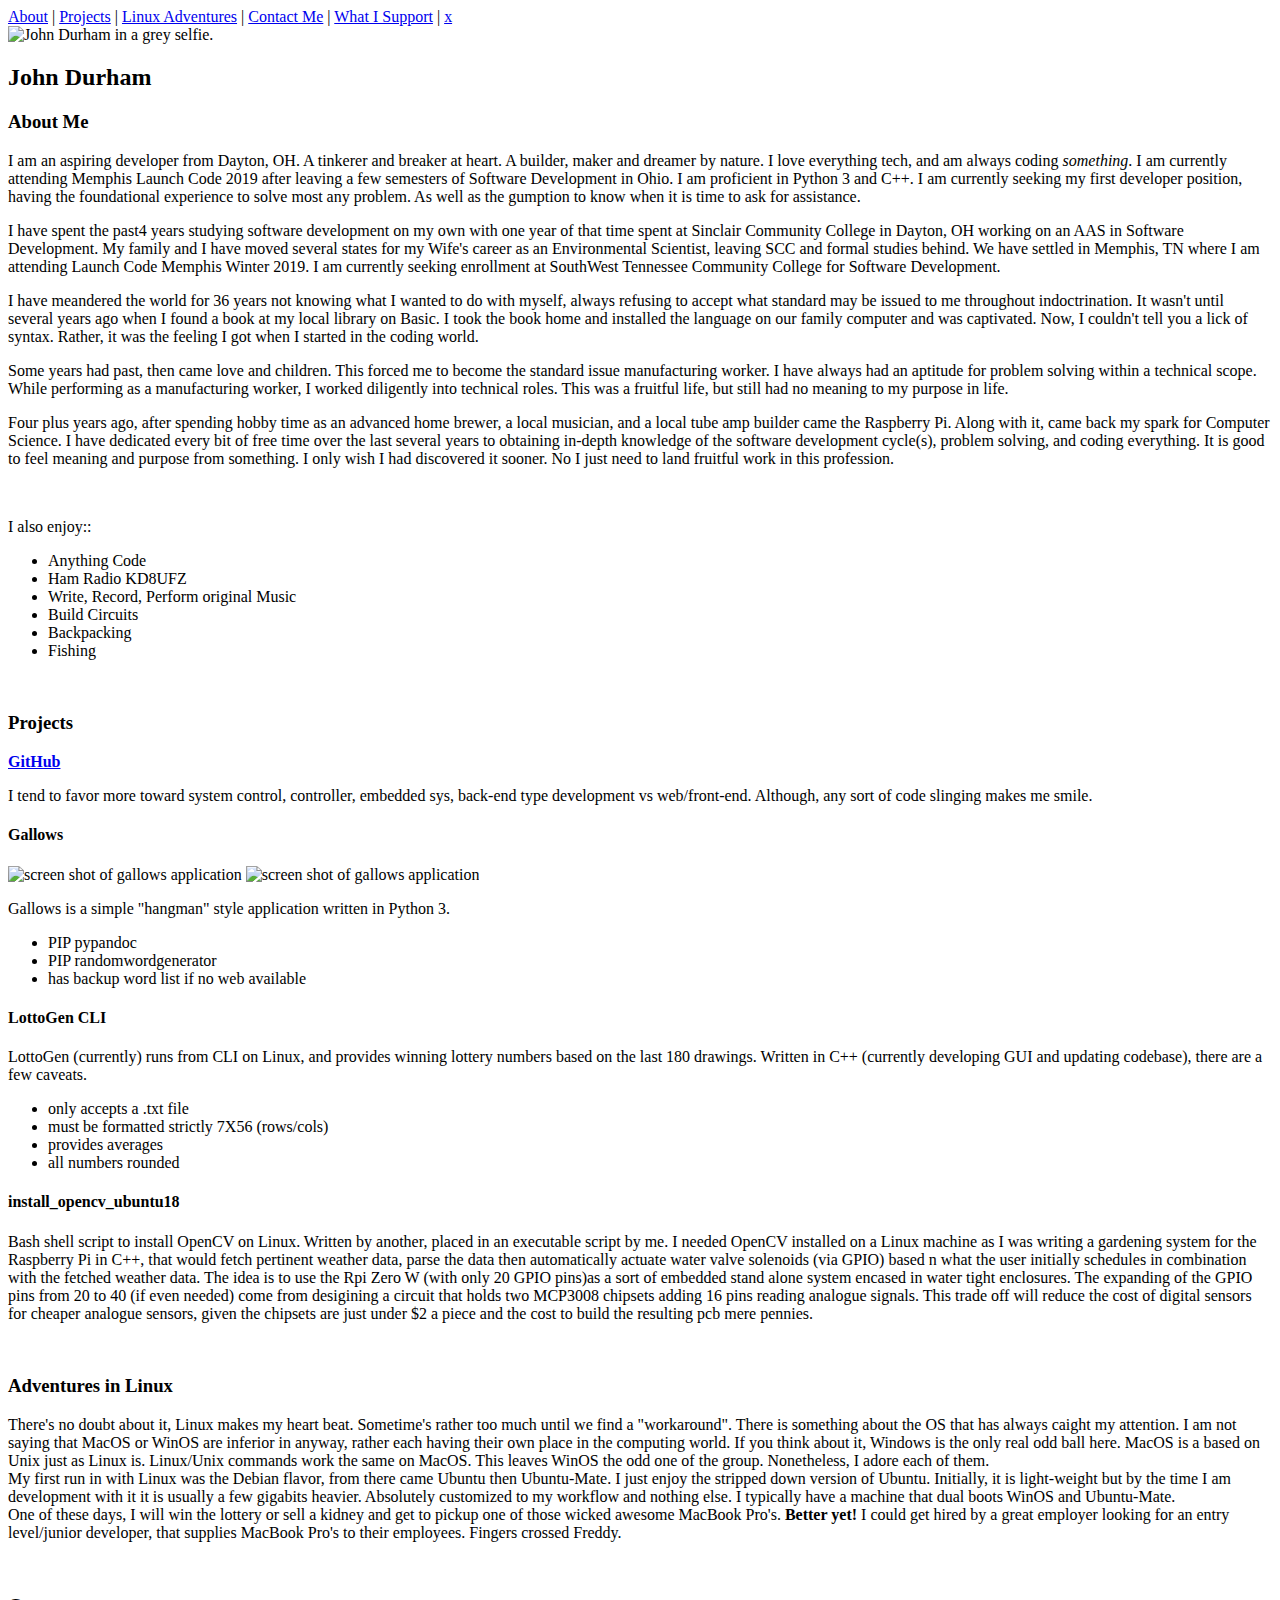
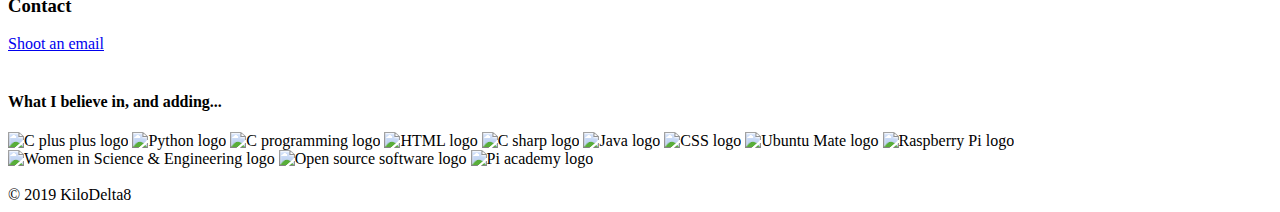
==== index.html @ 97fc843e "fixed top image link" ====
<!DOCTYPE html>
<html lang="en">
    <head>
        <meta charset="UTF-8">
        <meta name="viewport" content="width=device-width, initial-scale=1.0">
        <meta http-equiv="X-UA-Compatible" content="ie=edge">
        <title>John Durham</title>
        <link rel="stylesheet" type="text/css" href="styles.css">
    </head>
    <body>
        <main>
            <nav>
                <a href="#about">About</a> |
                <a href="#projects">Projects</a> |
                <a href="#linux">Linux Adventures</a> |
                <a href="#contact">Contact Me</a> |
                <a href="#support">What I Support</a> |
                <a href="file:C:\dev\LC101\html-me-something\x.html">x</a>
            </nav>
            <img src="https://github.com/kilodelta8/html-me-something/blob/master/resources/20190203_155505.jpg?raw=true" width="192" height="162" alt="John Durham in a grey selfie."/>
            <h2>John Durham</h2>
            <div id="about">
                <h3>About Me</h3>
                <p>I am an aspiring developer from Dayton, OH.  A tinkerer and breaker at heart.  
                    A builder, maker and dreamer by nature.  I love everything tech, and am always 
                    coding <em>something</em>.  I am currently attending Memphis Launch Code 2019 
                    after leaving a few semesters of Software Development in Ohio.  I am proficient
                    in Python 3 and C++.  I am currently seeking my first developer position, having 
                    the foundational experience to solve most any problem. As well as the gumption 
                    to know when it is time to ask for assistance.
                </p>
                <p>I have spent the past4 years studying software development on my own with one year
                   of that time spent at Sinclair Community College in Dayton, OH working on an AAS in
                   Software Development.  My family and I have moved several states for my Wife's career
                   as an Environmental Scientist, leaving SCC and formal studies behind.  We have settled
                   in Memphis, TN where I am attending Launch Code Memphis Winter 2019.  I am currently
                   seeking enrollment at SouthWest Tennessee Community College for Software Development.
                </p>
                <p>I have meandered the world for 36 years not knowing what I wanted to do with myself, 
                   always refusing to accept what standard may be issued to me throughout indoctrination.
                   It wasn't until several years ago when I found a book at my local library on Basic.  I 
                   took the book home and installed the language on our family computer and was captivated.
                   Now, I couldn't tell you a lick of syntax.  Rather, it was the feeling I got when I
                   started in the coding world.   
                </p>
                <p>Some years had past, then came love and children.  This forced me to become the standard
                   issue manufacturing worker.  I have always had an aptitude for problem solving within
                   a technical scope.  While performing as a manufacturing worker, I worked diligently into
                   technical roles.  This was a fruitful life, but still had no meaning to my purpose in
                   life.
                </p>
                <p>Four plus years ago, after spending hobby time as an advanced home brewer, a local musician,
                   and a local tube amp builder came the Raspberry Pi.  Along with it, came back my spark for
                   Computer Science.  I have dedicated every bit of free time over the last several years to
                   obtaining in-depth knowledge of the software development cycle(s), problem solving, and 
                   coding everything.  It is good to feel meaning and purpose from something.  I only wish
                   I had discovered it sooner.  No I just need to land fruitful work in this profession.
                </p>
                <br>
                <p>I also enjoy::</p>
                <ul>
                    <li>Anything Code</li>
                    <li>Ham Radio KD8UFZ</li>
                    <li>Write, Record, Perform original Music</li>
                    <li>Build Circuits</li>
                    <li>Backpacking</li>
                    <li>Fishing</li>
                </ul>
            </div>
            <br>
            <div id="projects">
                <h3>Projects</h3>
                <a href="https://github.com/kilodelta8" target="_blank"><strong>GitHub</strong></a>
                <p>I tend to favor more toward system control, controller, embedded sys, back-end type 
                    development vs web/front-end.  Although, any sort of code slinging makes me smile.
                </p>
                <h4>Gallows</h4>
                <img src="C:\dev\LC101\html-me-something\resources\gallows001.PNG" width="280" height="200" alt="screen shot of gallows application" />
                <img src="C:\dev\LC101\html-me-something\resources\gallows002.PNG" width="280" height="200" alt="screen shot of gallows application" />
                <p>Gallows is a simple "hangman" style application written in Python 3.</p>
                <ul>
                    <li>PIP pypandoc</li>
                    <li>PIP randomwordgenerator</li>
                    <li>has backup word list if no web available</li>
                </ul>
                <h4>LottoGen CLI</h4>
                <p>LottoGen (currently) runs from CLI on Linux, and provides winning lottery numbers based on the last
                    180 drawings.  Written in C++ (currently developing GUI and updating codebase), there are a few caveats.
                </p>
                <ul>
                    <li>only accepts a .txt file</li>
                    <li>must be formatted strictly 7X56 (rows/cols)</li>
                    <li>provides averages</li>
                    <li>all numbers rounded</li>
                </ul>
                <h4>install_opencv_ubuntu18</h4>
                <p>Bash shell script to install OpenCV on Linux.  Written by another, placed in an executable
                   script by me.  I needed OpenCV installed on a Linux machine as I was writing a gardening 
                   system for the Raspberry Pi in C++, that would fetch pertinent weather data, parse the data 
                   then automatically actuate water valve solenoids (via GPIO) based n what the user initially 
                   schedules in combination with the fetched weather data.  The idea is to use the Rpi Zero W 
                   (with only 20 GPIO pins)as a sort of embedded stand alone system encased in water tight enclosures.  The expanding 
                   of the GPIO pins from 20 to 40 (if even needed) come from desigining a circuit that holds
                   two MCP3008 chipsets adding 16 pins reading analogue signals.  This trade off will reduce
                   the cost of digital sensors for cheaper analogue sensors, given the chipsets are just under
                   $2 a piece and the cost to build the resulting pcb mere pennies. 
                </p>
            </div>
            <br>
            <div id="linux">
                <h3>Adventures in Linux</h3>
                <p>There's no doubt about it, Linux makes my heart beat.  Sometime's rather too much until we 
                    find a "workaround".  There is something about the OS that has always caight my attention.
                I am not saying that MacOS or WinOS are inferior in anyway, rather each having their own
                place in the computing world.  If you think about it, Windows is the only real odd ball here.
                MacOS is a based on Unix just as Linux is.  Linux/Unix commands work the same on MacOS.  This
                leaves WinOS the odd one of the group.  Nonetheless, I adore each of them.<br>
                My first run in with Linux was the Debian flavor, from there came Ubuntu then Ubuntu-Mate.  I just
                enjoy the stripped down version of Ubuntu.  Initially, it is light-weight but by the time I am development
                with it it is usually a few gigabits heavier.  Absolutely customized to my workflow and nothing else.  I 
                typically have a machine that dual boots WinOS and Ubuntu-Mate.<br>
                One of these days, I will win the lottery or sell a kidney and get to pickup one of those wicked awesome
                MacBook Pro's.  <strong>Better yet!</strong>  I could get hired by a great employer looking for an
                entry level/junior developer, that supplies MacBook Pro's to their employees.  Fingers crossed Freddy.</p>
            </div>
            <br>
            <div id="contact">
                <h3>Contact</h3>
                <a href="mailto:kilo.kilo.delta8@gmail.com">Shoot an email</a>
            </div>
            <br>
            <div id="support">
                <h4>What I believe in, and adding...</h4>
                <img src="file:C:\dev\LC101\html-me-something\resources\cpp_logo.png" width="45" height="45" alt="C plus plus logo"/>
                <img src="file:C:\dev\LC101\html-me-something\resources\python-logo.png" width="50" height="50" alt="Python logo"/>
                <img src="file:C:\dev\LC101\html-me-something\resources\c-logo.png" width="55" height="55" alt="C programming logo"/>
                <img href="https://github.com/kilodelta8/html-me-something/blob/master/resources/HTML_Logo.png" width="50" height="50" alt="HTML logo"/>
                <img src="file:C:\dev\LC101\html-me-something\resources\csharp-logo.png" width="50" height="50" alt="C sharp logo"/>
                <img src="file:C:\dev\LC101\html-me-something\resources\java-logo.png" width="30" height="50" alt="Java logo"/>
                <img src="file:C:\dev\LC101\html-me-something\resources\CSS-Logo.png" width="60" height="50" alt="CSS logo"/>
                <img src="file:C:\dev\LC101\html-me-something\resources\mate-logo.png" width="50" height="50" alt="Ubuntu Mate logo"/>
                <img src="file:C:\dev\LC101\html-me-something\resources\rpi-logo.png" width="55" height="50" alt="Raspberry Pi logo"/>
                <img src="file:C:\dev\LC101\html-me-something\resources\wise-logo.png" width="80" height="50" alt="Women in Science & Engineering logo"/>
                <img src="file:C:\dev\LC101\html-me-something\resources\open_source_logo.png" width="50" height="50" alt="Open source software logo"/>
                <img src="file:C:\dev\LC101\html-me-something\resources\picademy-logo.png" width="50" height="50" alt="Pi academy logo"/>
            </div>
        <br>
        </main>
    </body>
    <footer>&#169; 2019 KiloDelta8</footer>
</html>
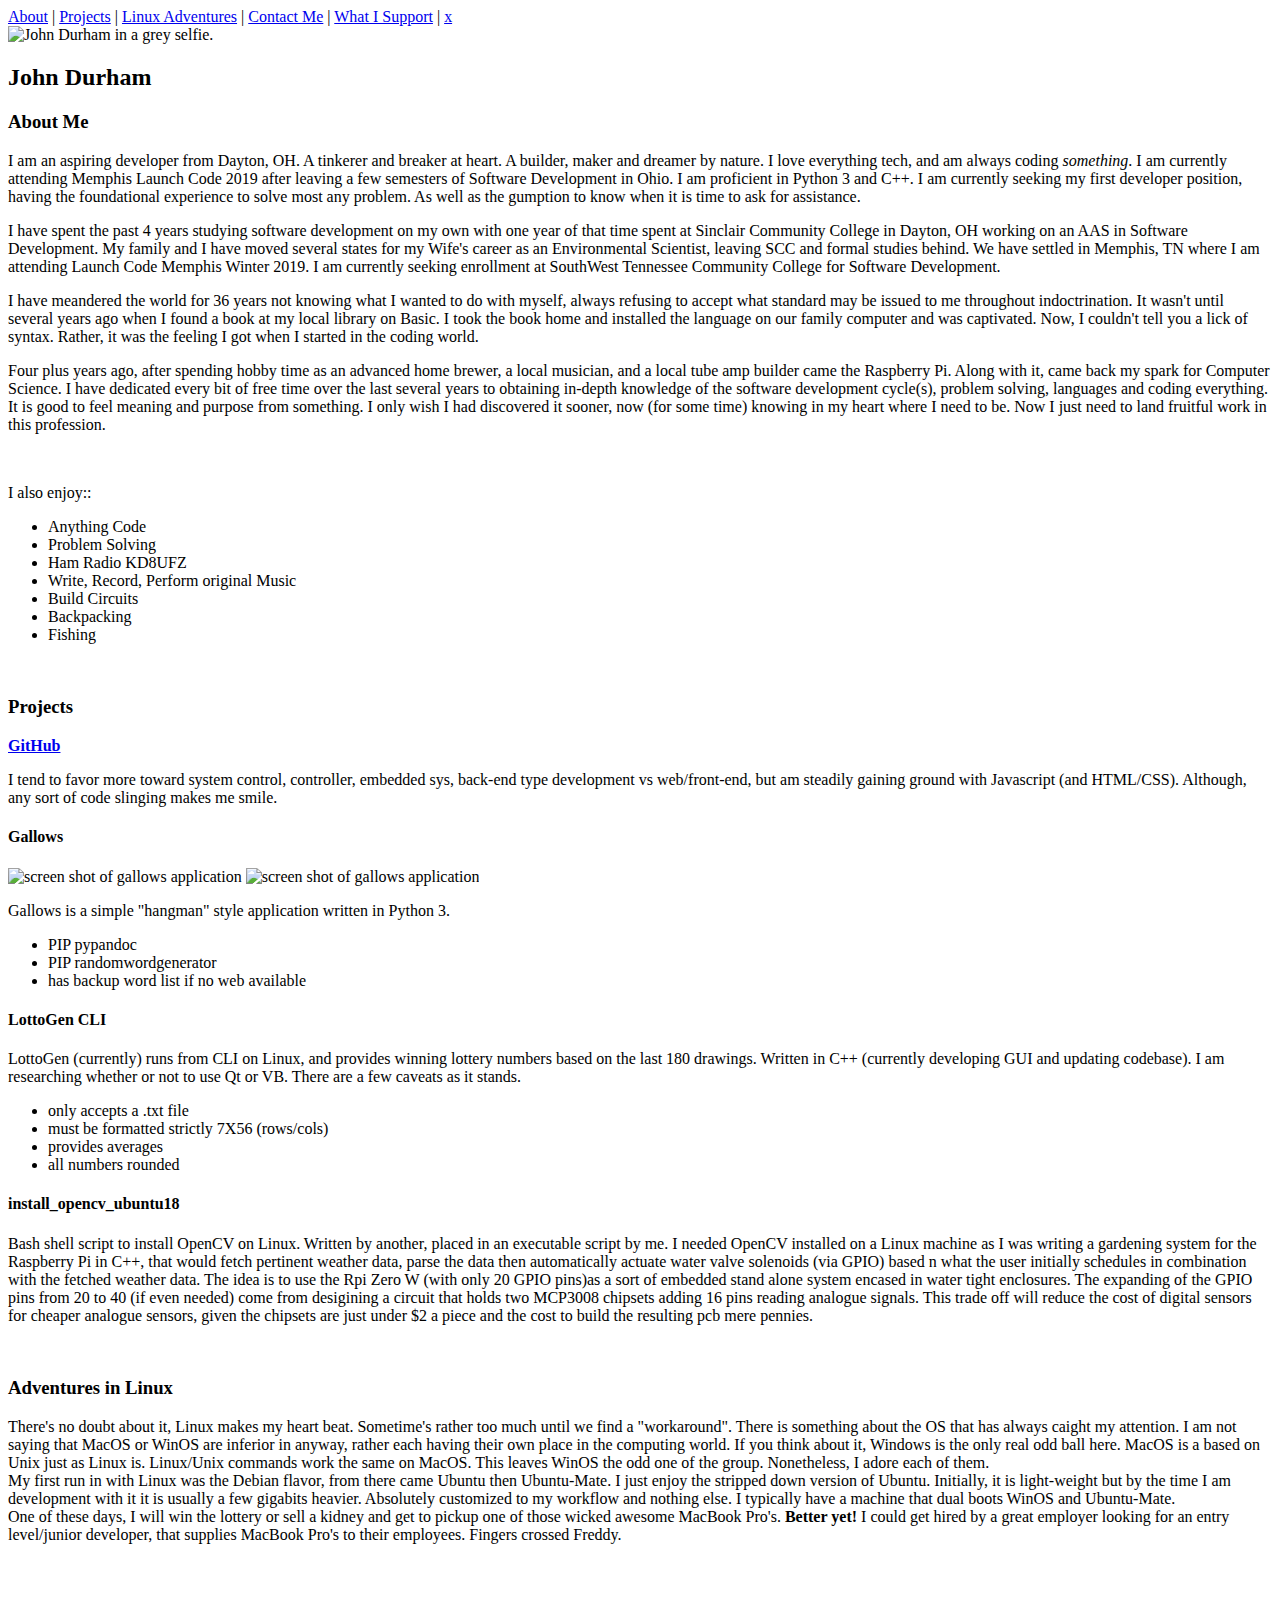
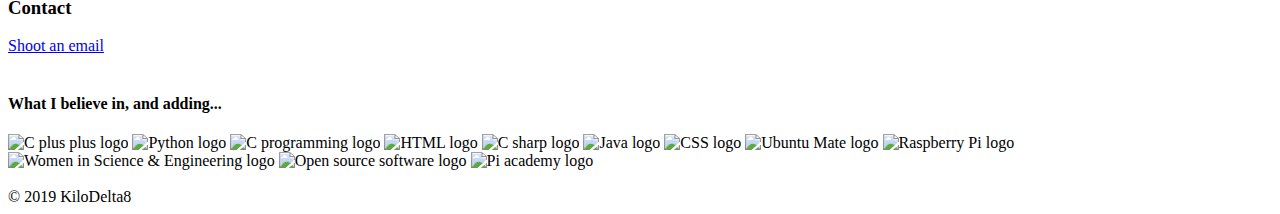
==== commit 6128ffbe: "Updated bottom links, added more pics" ====
--- a/index.html
+++ b/index.html
@@ -29,7 +29,7 @@
                     the foundational experience to solve most any problem. As well as the gumption 
                     to know when it is time to ask for assistance.
                 </p>
-                <p>I have spent the past4 years studying software development on my own with one year
+                <p>I have spent the past 4 years studying software development on my own with one year
                    of that time spent at Sinclair Community College in Dayton, OH working on an AAS in
                    Software Development.  My family and I have moved several states for my Wife's career
                    as an Environmental Scientist, leaving SCC and formal studies behind.  We have settled
@@ -43,23 +43,19 @@
                    Now, I couldn't tell you a lick of syntax.  Rather, it was the feeling I got when I
                    started in the coding world.   
                 </p>
-                <p>Some years had past, then came love and children.  This forced me to become the standard
-                   issue manufacturing worker.  I have always had an aptitude for problem solving within
-                   a technical scope.  While performing as a manufacturing worker, I worked diligently into
-                   technical roles.  This was a fruitful life, but still had no meaning to my purpose in
-                   life.
-                </p>
                 <p>Four plus years ago, after spending hobby time as an advanced home brewer, a local musician,
                    and a local tube amp builder came the Raspberry Pi.  Along with it, came back my spark for
                    Computer Science.  I have dedicated every bit of free time over the last several years to
-                   obtaining in-depth knowledge of the software development cycle(s), problem solving, and 
-                   coding everything.  It is good to feel meaning and purpose from something.  I only wish
-                   I had discovered it sooner.  No I just need to land fruitful work in this profession.
+                   obtaining in-depth knowledge of the software development cycle(s), problem solving, languages 
+                   and coding everything.  It is good to feel meaning and purpose from something.  I only wish
+                   I had discovered it sooner, now (for some time) knowing in my heart where I need to be.  Now
+                    I just need to land fruitful work in this profession.
                 </p>
                 <br>
                 <p>I also enjoy::</p>
                 <ul>
                     <li>Anything Code</li>
+                    <li>Problem Solving</li>
                     <li>Ham Radio KD8UFZ</li>
                     <li>Write, Record, Perform original Music</li>
                     <li>Build Circuits</li>
@@ -72,7 +68,8 @@
                 <h3>Projects</h3>
                 <a href="https://github.com/kilodelta8" target="_blank"><strong>GitHub</strong></a>
                 <p>I tend to favor more toward system control, controller, embedded sys, back-end type 
-                    development vs web/front-end.  Although, any sort of code slinging makes me smile.
+                    development vs web/front-end, but am steadily gaining ground with Javascript (and HTML/CSS).  
+                    Although, any sort of code slinging makes me smile.
                 </p>
                 <h4>Gallows</h4>
                 <img src="C:\dev\LC101\html-me-something\resources\gallows001.PNG" width="280" height="200" alt="screen shot of gallows application" />
@@ -85,7 +82,8 @@
                 </ul>
                 <h4>LottoGen CLI</h4>
                 <p>LottoGen (currently) runs from CLI on Linux, and provides winning lottery numbers based on the last
-                    180 drawings.  Written in C++ (currently developing GUI and updating codebase), there are a few caveats.
+                    180 drawings.  Written in C++ (currently developing GUI and updating codebase).  I am researching
+                    whether or not to use Qt or VB. There are a few caveats as it stands.
                 </p>
                 <ul>
                     <li>only accepts a .txt file</li>
@@ -131,18 +129,18 @@
             <br>
             <div id="support">
                 <h4>What I believe in, and adding...</h4>
-                <img src="file:C:\dev\LC101\html-me-something\resources\cpp_logo.png" width="45" height="45" alt="C plus plus logo"/>
-                <img src="file:C:\dev\LC101\html-me-something\resources\python-logo.png" width="50" height="50" alt="Python logo"/>
-                <img src="file:C:\dev\LC101\html-me-something\resources\c-logo.png" width="55" height="55" alt="C programming logo"/>
-                <img href="https://github.com/kilodelta8/html-me-something/blob/master/resources/HTML_Logo.png" width="50" height="50" alt="HTML logo"/>
-                <img src="file:C:\dev\LC101\html-me-something\resources\csharp-logo.png" width="50" height="50" alt="C sharp logo"/>
-                <img src="file:C:\dev\LC101\html-me-something\resources\java-logo.png" width="30" height="50" alt="Java logo"/>
-                <img src="file:C:\dev\LC101\html-me-something\resources\CSS-Logo.png" width="60" height="50" alt="CSS logo"/>
-                <img src="file:C:\dev\LC101\html-me-something\resources\mate-logo.png" width="50" height="50" alt="Ubuntu Mate logo"/>
-                <img src="file:C:\dev\LC101\html-me-something\resources\rpi-logo.png" width="55" height="50" alt="Raspberry Pi logo"/>
-                <img src="file:C:\dev\LC101\html-me-something\resources\wise-logo.png" width="80" height="50" alt="Women in Science & Engineering logo"/>
-                <img src="file:C:\dev\LC101\html-me-something\resources\open_source_logo.png" width="50" height="50" alt="Open source software logo"/>
-                <img src="file:C:\dev\LC101\html-me-something\resources\picademy-logo.png" width="50" height="50" alt="Pi academy logo"/>
+                <img src="https://github.com/kilodelta8/html-me-something/blob/master/resources/cpp_logo.png?raw=true" width="45" height="45" alt="C plus plus logo"/>
+                <img src="https://github.com/kilodelta8/html-me-something/blob/master/resources/python-logo.png?raw=true" width="50" height="50" alt="Python logo"/>
+                <img src="https://github.com/kilodelta8/html-me-something/blob/master/resources/c-logo.png?raw=true" width="55" height="55" alt="C programming logo"/>
+                <img href="https://github.com/kilodelta8/html-me-something/blob/master/resources/HTML_Logo.png?raw=true" width="50" height="50" alt="HTML logo"/>
+                <img src="https://github.com/kilodelta8/html-me-something/blob/master/resources/csharp-logo.png?raw=true" width="50" height="50" alt="C sharp logo"/>
+                <img src="https://github.com/kilodelta8/html-me-something/blob/master/resources/java-logo.png?raw=true" width="30" height="50" alt="Java logo"/>
+                <img src="https://github.com/kilodelta8/html-me-something/blob/master/resources/CSS-Logo.png?raw=true" width="60" height="50" alt="CSS logo"/>
+                <img src="https://github.com/kilodelta8/html-me-something/blob/master/resources/mate-logo.png?raw=true" width="50" height="50" alt="Ubuntu Mate logo"/>
+                <img src="https://github.com/kilodelta8/html-me-something/blob/master/resources/rpi-logo.png?raw=true" width="55" height="50" alt="Raspberry Pi logo"/>
+                <img src="https://github.com/kilodelta8/html-me-something/blob/master/resources/wise-logo.png?raw=true" width="80" height="50" alt="Women in Science & Engineering logo"/>
+                <img src="https://github.com/kilodelta8/html-me-something/blob/master/resources/open_source_logo.png?raw=true" width="50" height="50" alt="Open source software logo"/>
+                <img src="https://github.com/kilodelta8/html-me-something/blob/master/resources/picademy-logo?raw=true" width="50" height="50" alt="Pi academy logo"/>
             </div>
         <br>
         </main>
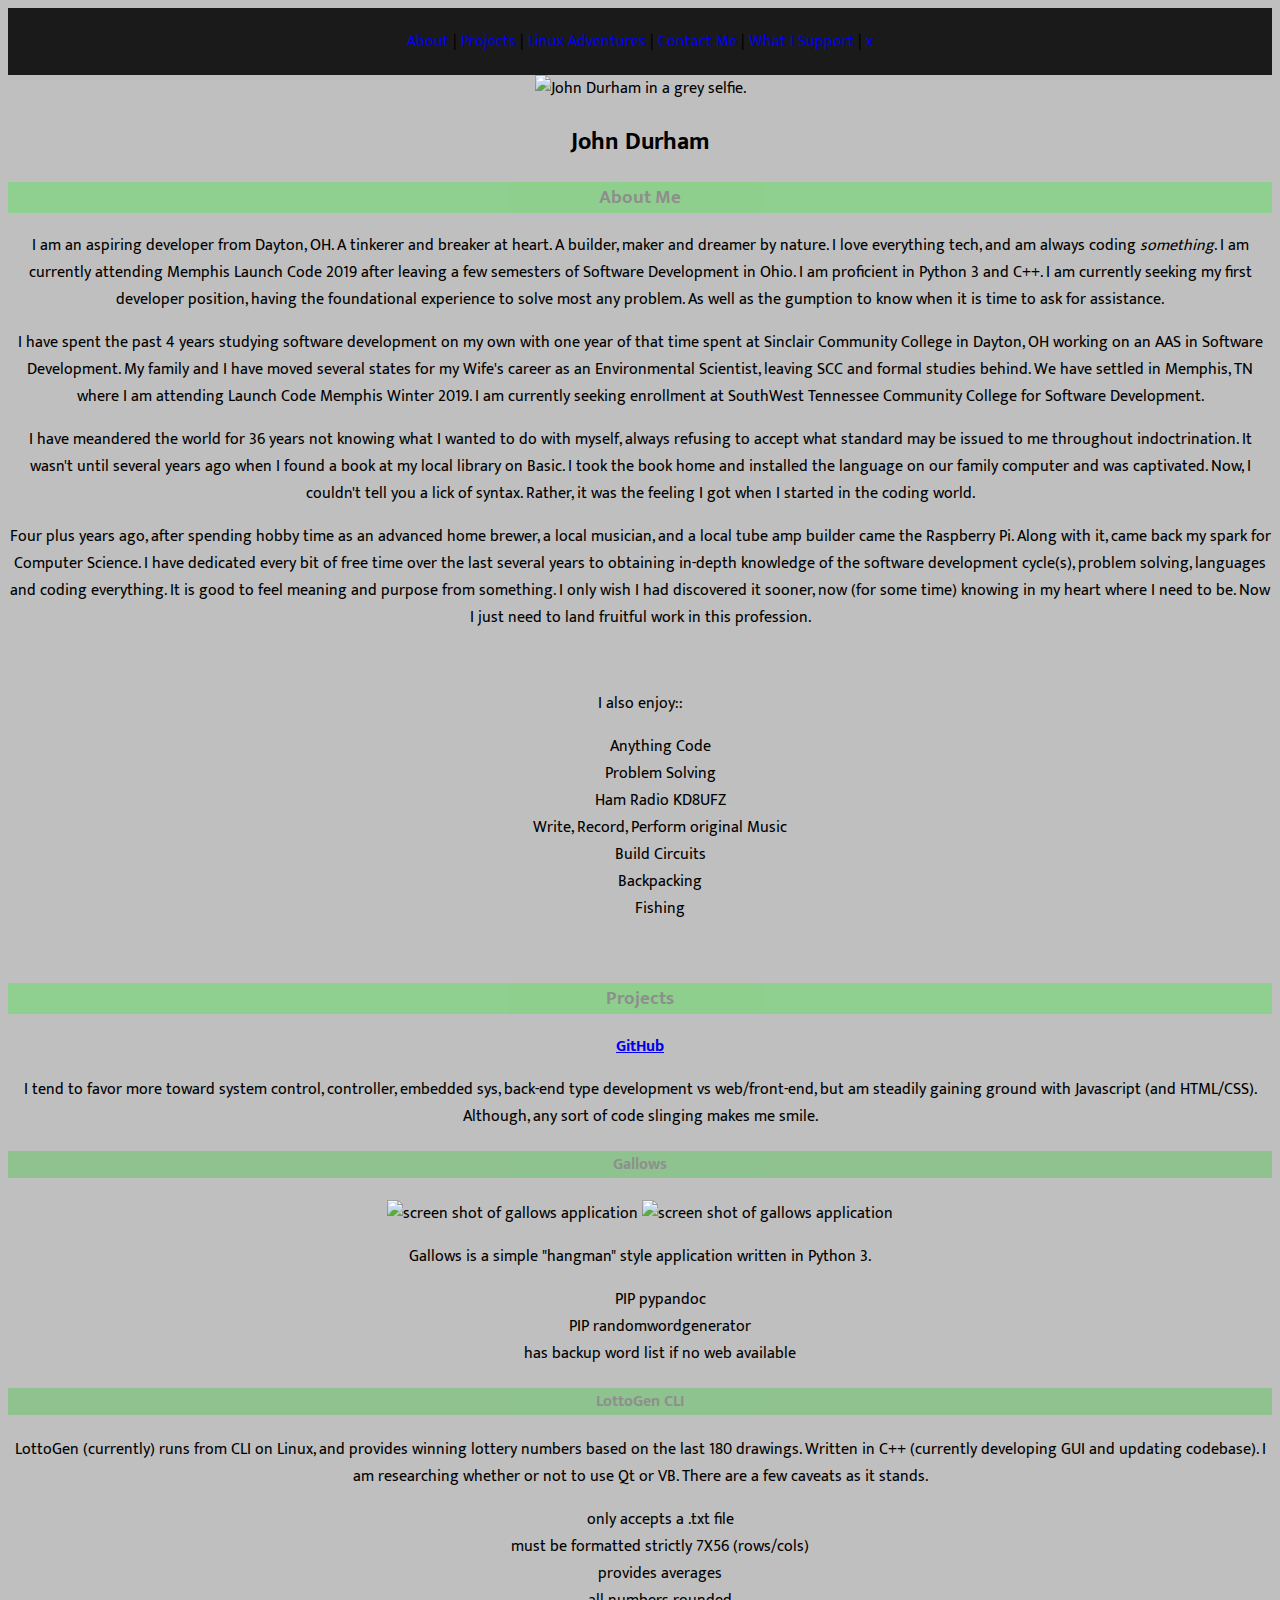
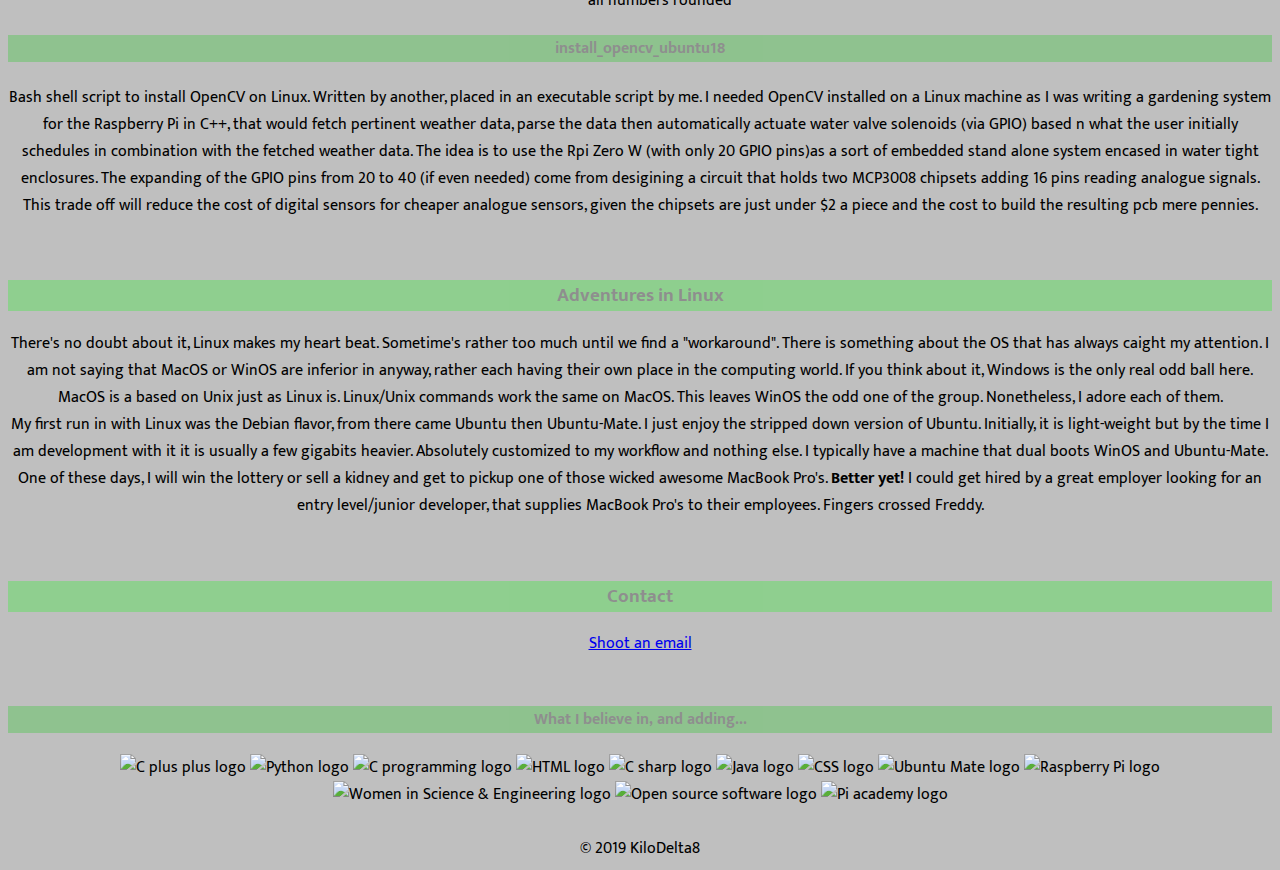
==== commit ffd0a8a8: "Added xcss for xhtml, started overall styling" ====
--- a/index.html
+++ b/index.html
@@ -5,10 +5,11 @@
         <meta name="viewport" content="width=device-width, initial-scale=1.0">
         <meta http-equiv="X-UA-Compatible" content="ie=edge">
         <title>John Durham</title>
+        <link href="https://fonts.googleapis.com/css?family=Mukta" rel="stylesheet">
         <link rel="stylesheet" type="text/css" href="styles.css">
     </head>
     <body>
-        <main>
+        <main align="middle">
             <nav>
                 <a href="#about">About</a> |
                 <a href="#projects">Projects</a> |
@@ -132,7 +133,7 @@
                 <img src="https://github.com/kilodelta8/html-me-something/blob/master/resources/cpp_logo.png?raw=true" width="45" height="45" alt="C plus plus logo"/>
                 <img src="https://github.com/kilodelta8/html-me-something/blob/master/resources/python-logo.png?raw=true" width="50" height="50" alt="Python logo"/>
                 <img src="https://github.com/kilodelta8/html-me-something/blob/master/resources/c-logo.png?raw=true" width="55" height="55" alt="C programming logo"/>
-                <img href="https://github.com/kilodelta8/html-me-something/blob/master/resources/HTML_Logo.png?raw=true" width="50" height="50" alt="HTML logo"/>
+                <img src="https://github.com/kilodelta8/html-me-something/blob/master/resources/HTML_Logo.png?raw=true" width="50" height="50" alt="HTML logo"/>
                 <img src="https://github.com/kilodelta8/html-me-something/blob/master/resources/csharp-logo.png?raw=true" width="50" height="50" alt="C sharp logo"/>
                 <img src="https://github.com/kilodelta8/html-me-something/blob/master/resources/java-logo.png?raw=true" width="30" height="50" alt="Java logo"/>
                 <img src="https://github.com/kilodelta8/html-me-something/blob/master/resources/CSS-Logo.png?raw=true" width="60" height="50" alt="CSS logo"/>
@@ -140,10 +141,10 @@
                 <img src="https://github.com/kilodelta8/html-me-something/blob/master/resources/rpi-logo.png?raw=true" width="55" height="50" alt="Raspberry Pi logo"/>
                 <img src="https://github.com/kilodelta8/html-me-something/blob/master/resources/wise-logo.png?raw=true" width="80" height="50" alt="Women in Science & Engineering logo"/>
                 <img src="https://github.com/kilodelta8/html-me-something/blob/master/resources/open_source_logo.png?raw=true" width="50" height="50" alt="Open source software logo"/>
-                <img src="https://github.com/kilodelta8/html-me-something/blob/master/resources/picademy-logo?raw=true" width="50" height="50" alt="Pi academy logo"/>
+                <img src="https://github.com/kilodelta8/html-me-something/blob/master/resources/picademy-logo.png?raw=true" width="50" height="50" alt="Pi academy logo"/>
             </div>
         <br>
         </main>
     </body>
-    <footer>&#169; 2019 KiloDelta8</footer>
+    <footer align="middle">&#169; 2019 KiloDelta8</footer>
 </html>--- a/styles.css
+++ b/styles.css
@@ -0,0 +1,31 @@
+body {
+    background-color: #bfbfbf;
+    color: black;
+    font-family: 'Mukta', sans-serif;
+}
+
+h3 {
+    background-color: #00ff00;
+    opacity: 0.25;
+}
+h4 {
+    background-color: #00cc00;
+    opacity: 0.25;
+}
+
+nav {
+    padding: 20px;
+    background-color: #1a1a1a;
+    text-decoration: none;
+}
+
+p {
+
+}
+
+ul {
+    list-style: none;
+}
+
+
+
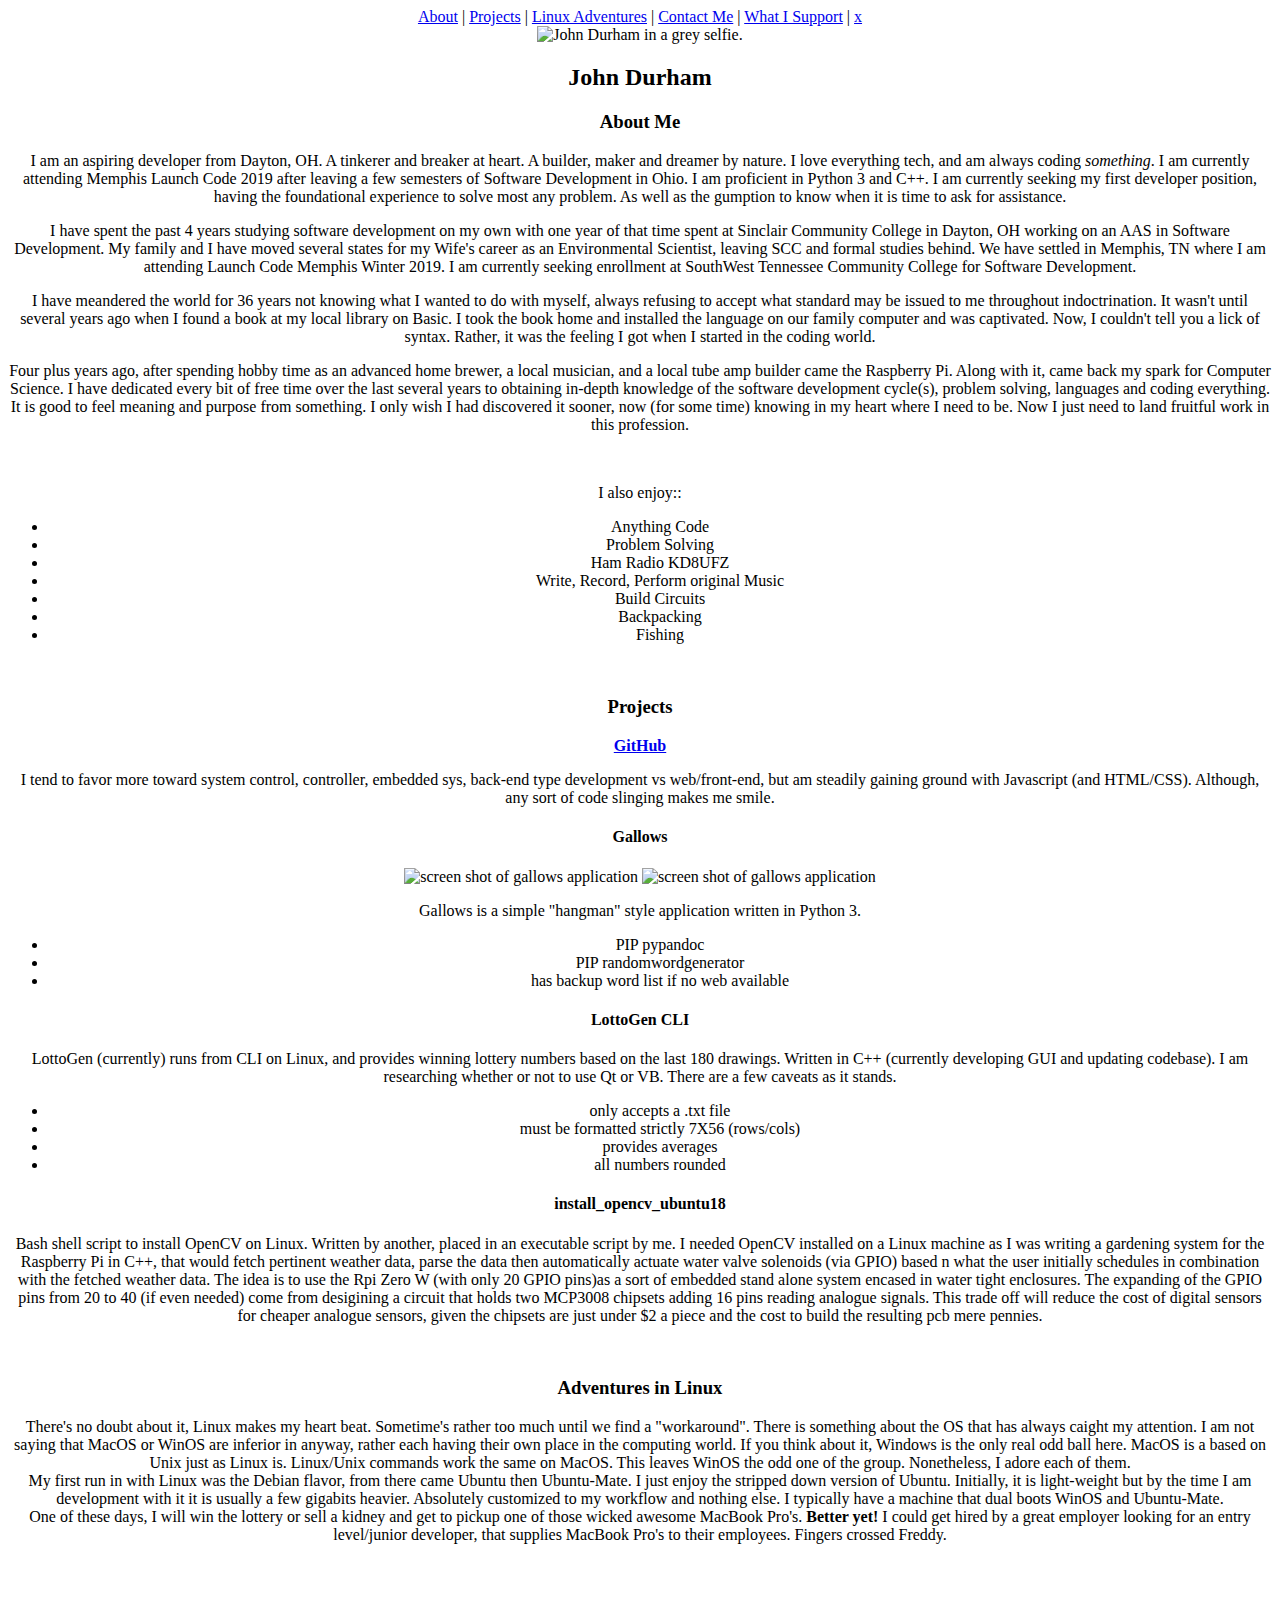
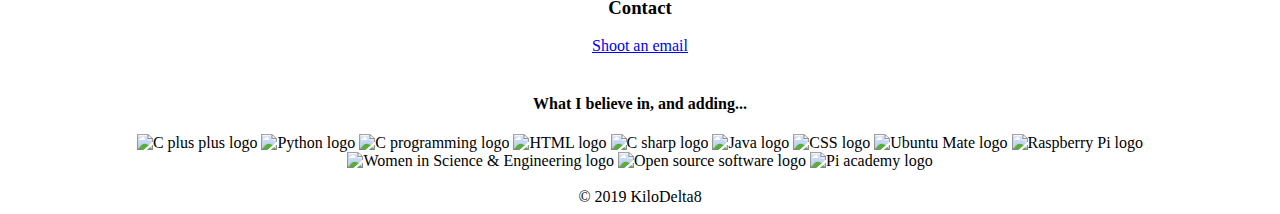
==== commit 5522be32: "Olp!  Fixed links......!!!!" ====
--- a/index.html
+++ b/index.html
@@ -6,7 +6,7 @@
         <meta http-equiv="X-UA-Compatible" content="ie=edge">
         <title>John Durham</title>
         <link href="https://fonts.googleapis.com/css?family=Mukta" rel="stylesheet">
-        <link rel="stylesheet" type="text/css" href="styles.css">
+        <link rel="stylesheet" type="text/css" href="https://github.com/kilodelta8/html-me-something/blob/master/styles.css">
     </head>
     <body>
         <main align="middle">
@@ -16,7 +16,7 @@
                 <a href="#linux">Linux Adventures</a> |
                 <a href="#contact">Contact Me</a> |
                 <a href="#support">What I Support</a> |
-                <a href="file:C:\dev\LC101\html-me-something\x.html">x</a>
+                <a href="https://github.com/kilodelta8/html-me-something/blob/master/x.html">x</a>
             </nav>
             <img src="https://github.com/kilodelta8/html-me-something/blob/master/resources/20190203_155505.jpg?raw=true" width="192" height="162" alt="John Durham in a grey selfie."/>
             <h2>John Durham</h2>
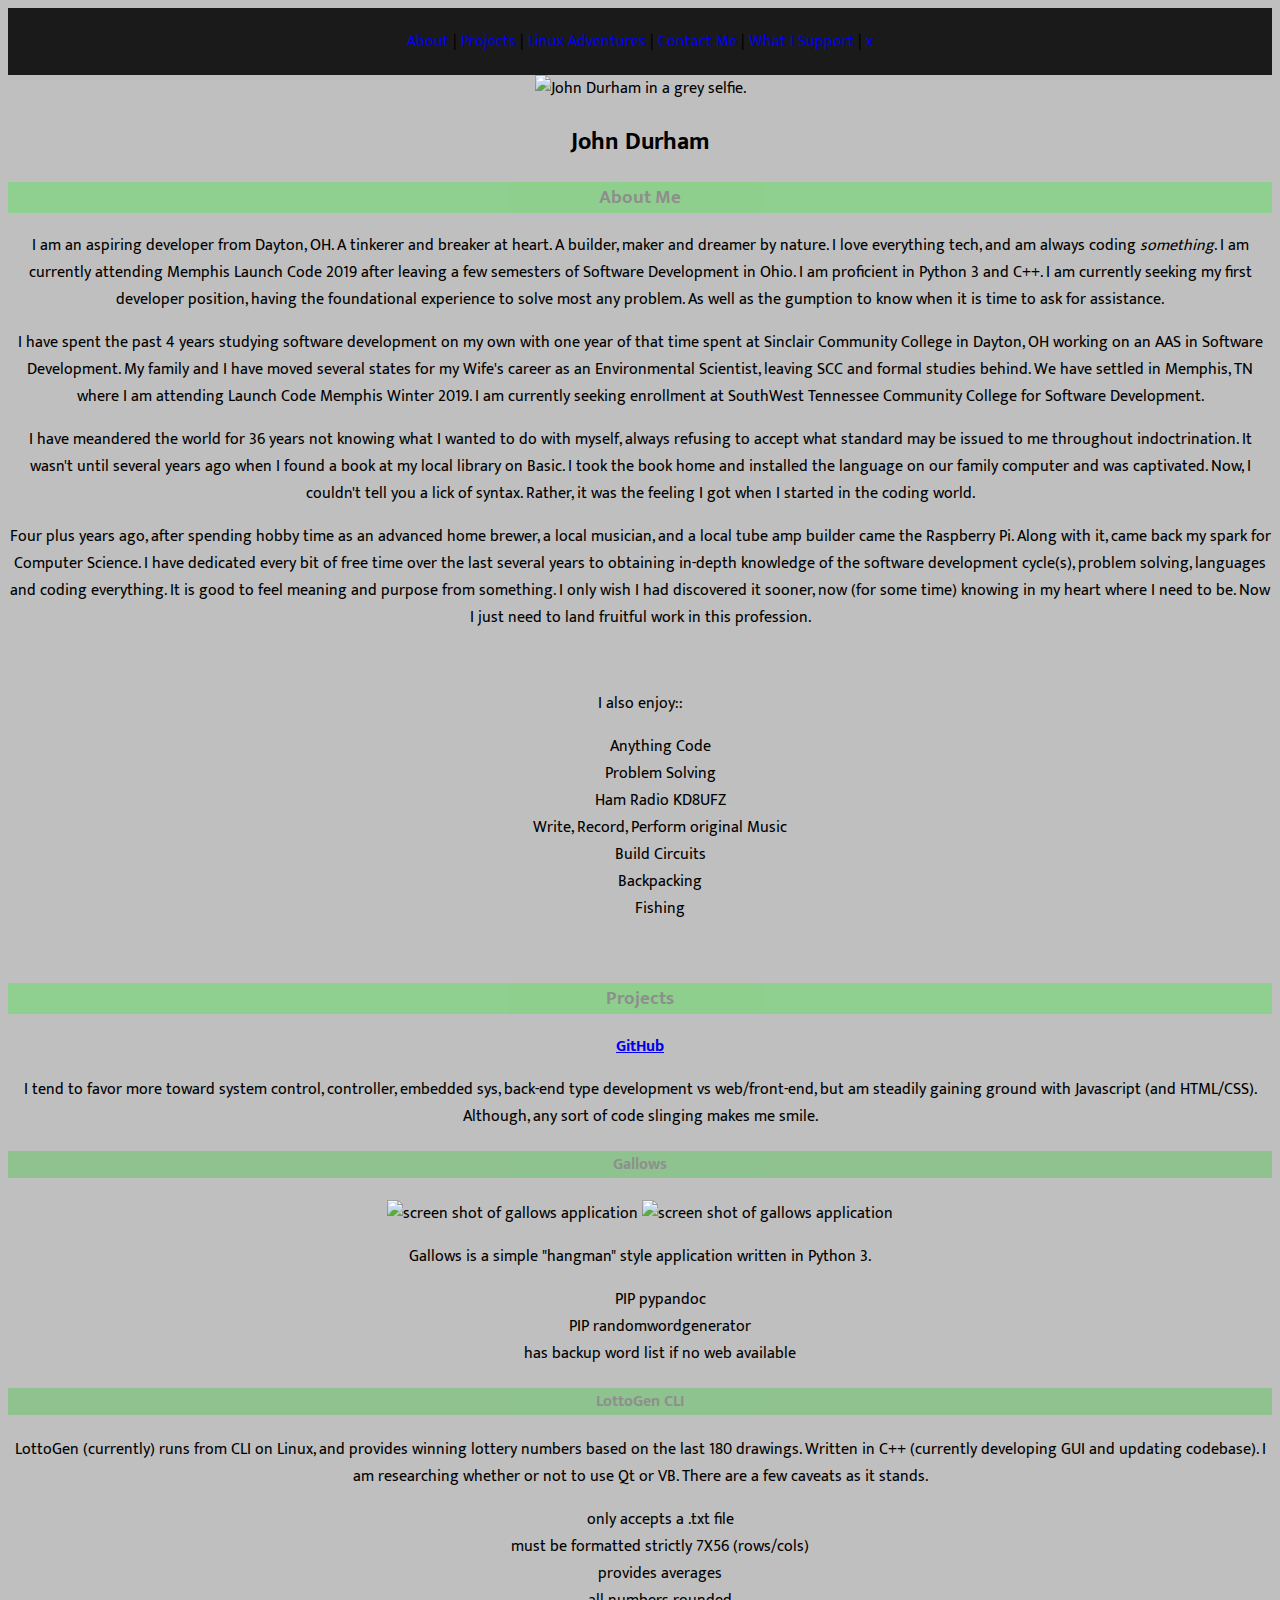
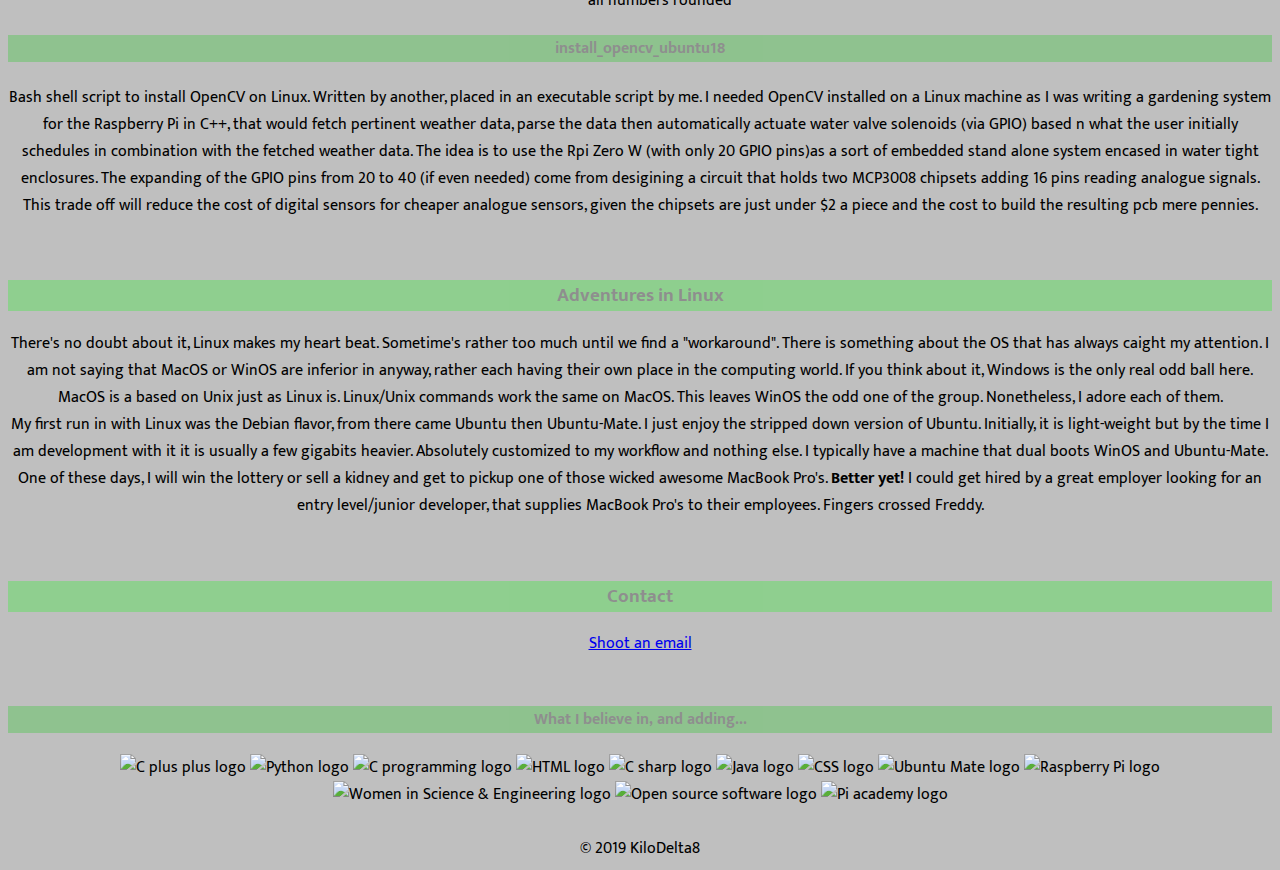
==== commit d8bf4423: "Corrected links" ====
--- a/index.html
+++ b/index.html
@@ -6,7 +6,7 @@
         <meta http-equiv="X-UA-Compatible" content="ie=edge">
         <title>John Durham</title>
         <link href="https://fonts.googleapis.com/css?family=Mukta" rel="stylesheet">
-        <link rel="stylesheet" type="text/css" href="https://github.com/kilodelta8/html-me-something/blob/master/styles.css">
+        <link rel="stylesheet" type="text/css" href="styles.css">
     </head>
     <body>
         <main align="middle">
@@ -16,7 +16,7 @@
                 <a href="#linux">Linux Adventures</a> |
                 <a href="#contact">Contact Me</a> |
                 <a href="#support">What I Support</a> |
-                <a href="https://github.com/kilodelta8/html-me-something/blob/master/x.html">x</a>
+                <a href="x.html">x</a>
             </nav>
             <img src="https://github.com/kilodelta8/html-me-something/blob/master/resources/20190203_155505.jpg?raw=true" width="192" height="162" alt="John Durham in a grey selfie."/>
             <h2>John Durham</h2>
--- a/styles.css
+++ b/styles.css
@@ -0,0 +1,31 @@
+body {
+    background-color: #bfbfbf;
+    color: black;
+    font-family: 'Mukta', sans-serif;
+}
+
+h3 {
+    background-color: #00ff00;
+    opacity: 0.25;
+}
+h4 {
+    background-color: #00cc00;
+    opacity: 0.25;
+}
+
+nav {
+    padding: 20px;
+    background-color: #1a1a1a;
+    text-decoration: none;
+}
+
+p {
+
+}
+
+ul {
+    list-style: none;
+}
+
+
+
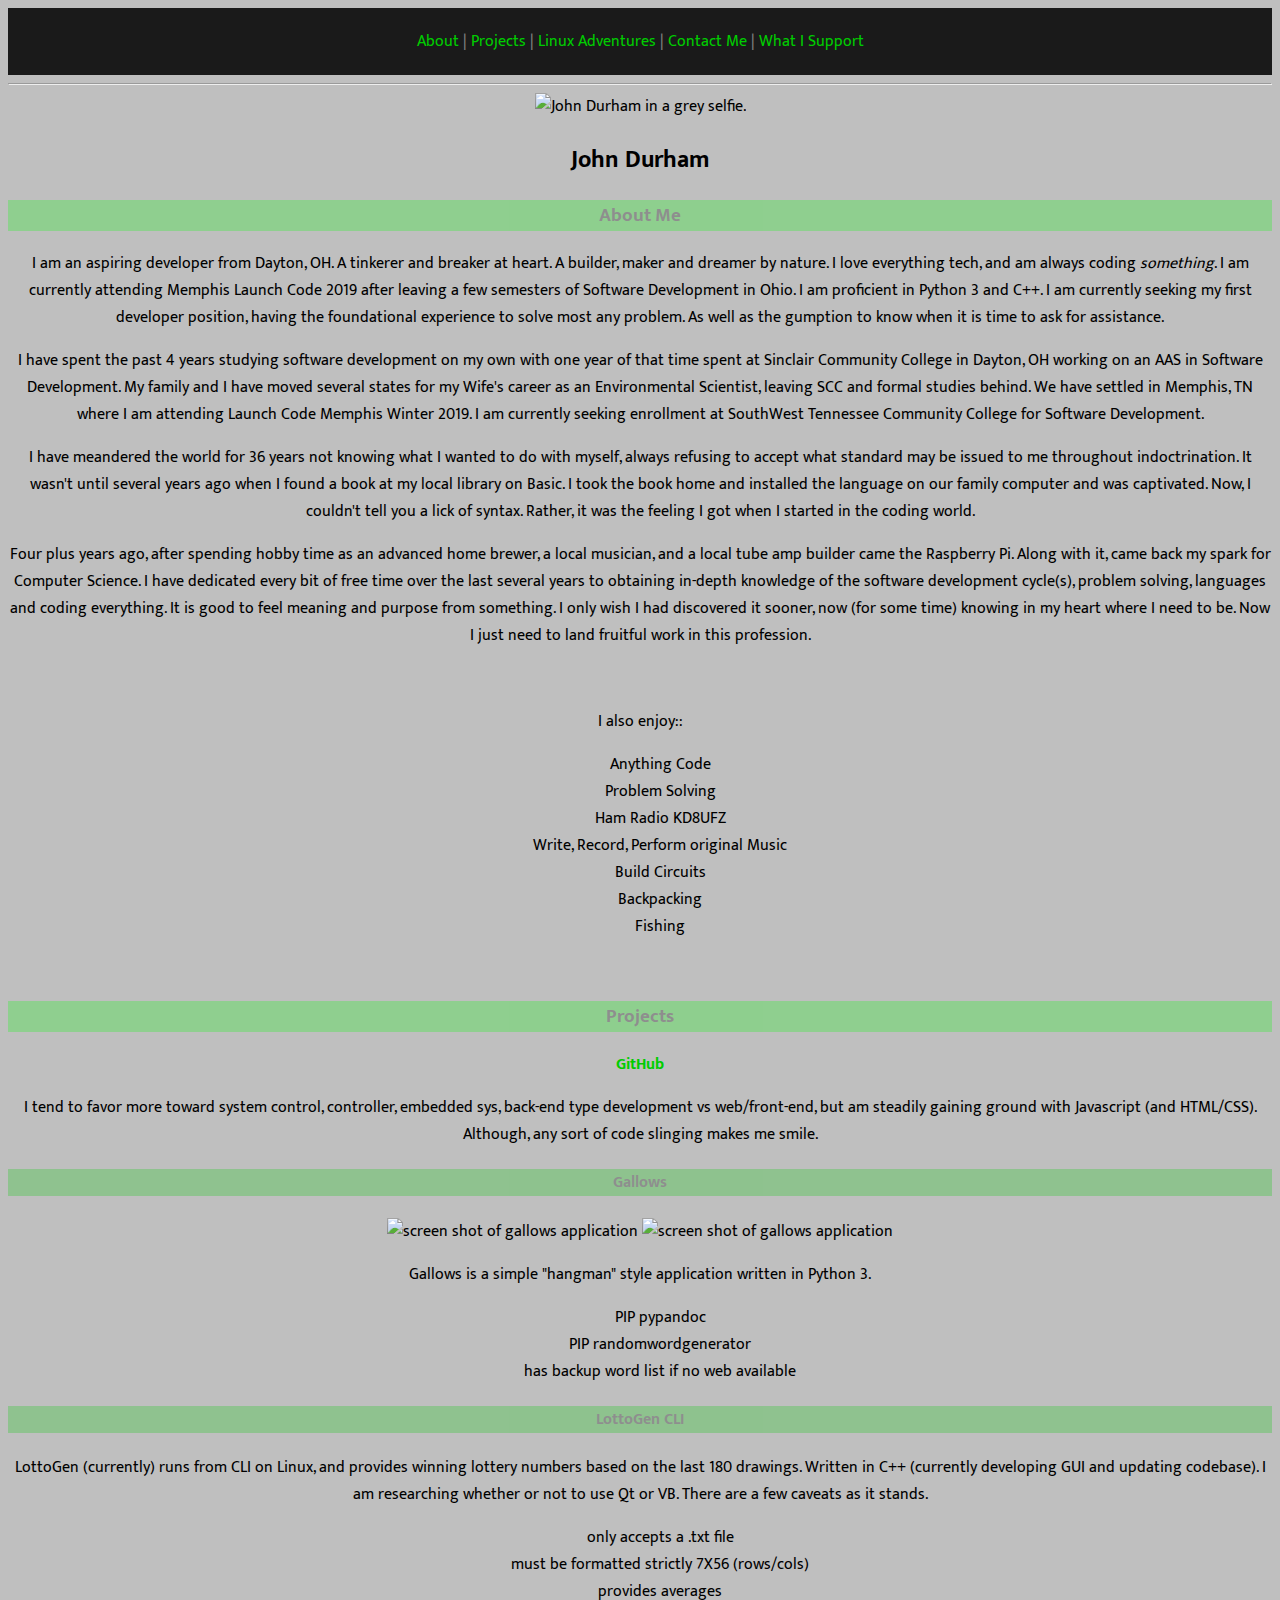
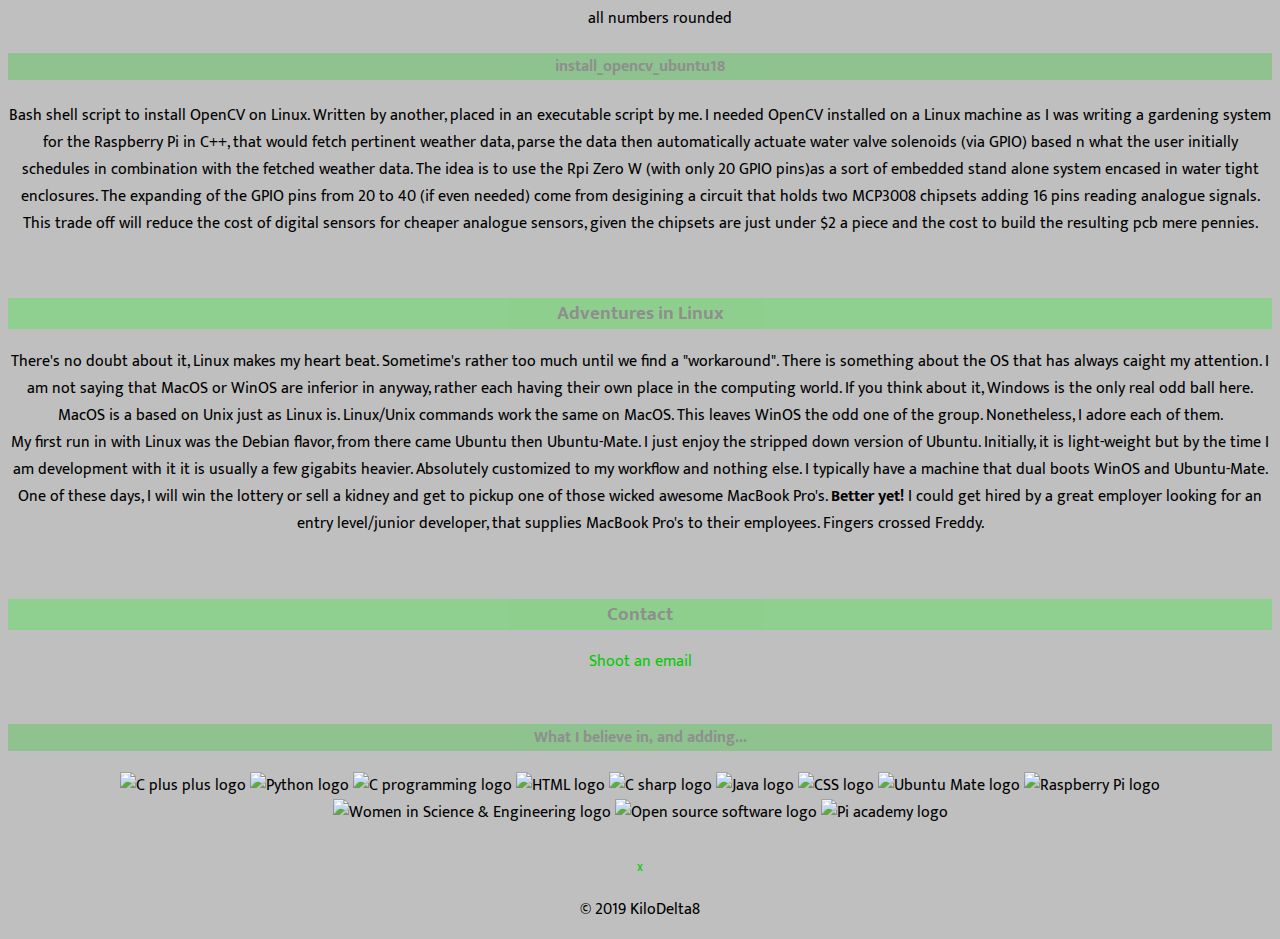
==== commit b4f9219f: "Pre-final submission" ====
--- a/index.html
+++ b/index.html
@@ -15,43 +15,45 @@
                 <a href="#projects">Projects</a> |
                 <a href="#linux">Linux Adventures</a> |
                 <a href="#contact">Contact Me</a> |
-                <a href="#support">What I Support</a> |
-                <a href="x.html">x</a>
+                <a href="#support">What I Support</a>
             </nav>
+            <hr>
             <img src="https://github.com/kilodelta8/html-me-something/blob/master/resources/20190203_155505.jpg?raw=true" width="192" height="162" alt="John Durham in a grey selfie."/>
             <h2>John Durham</h2>
             <div id="about">
                 <h3>About Me</h3>
-                <p>I am an aspiring developer from Dayton, OH.  A tinkerer and breaker at heart.  
-                    A builder, maker and dreamer by nature.  I love everything tech, and am always 
-                    coding <em>something</em>.  I am currently attending Memphis Launch Code 2019 
-                    after leaving a few semesters of Software Development in Ohio.  I am proficient
-                    in Python 3 and C++.  I am currently seeking my first developer position, having 
-                    the foundational experience to solve most any problem. As well as the gumption 
-                    to know when it is time to ask for assistance.
-                </p>
-                <p>I have spent the past 4 years studying software development on my own with one year
-                   of that time spent at Sinclair Community College in Dayton, OH working on an AAS in
-                   Software Development.  My family and I have moved several states for my Wife's career
-                   as an Environmental Scientist, leaving SCC and formal studies behind.  We have settled
-                   in Memphis, TN where I am attending Launch Code Memphis Winter 2019.  I am currently
-                   seeking enrollment at SouthWest Tennessee Community College for Software Development.
-                </p>
-                <p>I have meandered the world for 36 years not knowing what I wanted to do with myself, 
-                   always refusing to accept what standard may be issued to me throughout indoctrination.
-                   It wasn't until several years ago when I found a book at my local library on Basic.  I 
-                   took the book home and installed the language on our family computer and was captivated.
-                   Now, I couldn't tell you a lick of syntax.  Rather, it was the feeling I got when I
-                   started in the coding world.   
-                </p>
-                <p>Four plus years ago, after spending hobby time as an advanced home brewer, a local musician,
-                   and a local tube amp builder came the Raspberry Pi.  Along with it, came back my spark for
-                   Computer Science.  I have dedicated every bit of free time over the last several years to
-                   obtaining in-depth knowledge of the software development cycle(s), problem solving, languages 
-                   and coding everything.  It is good to feel meaning and purpose from something.  I only wish
-                   I had discovered it sooner, now (for some time) knowing in my heart where I need to be.  Now
-                    I just need to land fruitful work in this profession.
-                </p>
+                <article>
+                    <p>I am an aspiring developer from Dayton, OH.  A tinkerer and breaker at heart.  
+                        A builder, maker and dreamer by nature.  I love everything tech, and am always 
+                        coding <em>something</em>.  I am currently attending Memphis Launch Code 2019 
+                        after leaving a few semesters of Software Development in Ohio.  I am proficient
+                        in Python 3 and C++.  I am currently seeking my first developer position, having 
+                        the foundational experience to solve most any problem. As well as the gumption 
+                        to know when it is time to ask for assistance.
+                    </p>
+                    <p>I have spent the past 4 years studying software development on my own with one year
+                    of that time spent at Sinclair Community College in Dayton, OH working on an AAS in
+                    Software Development.  My family and I have moved several states for my Wife's career
+                    as an Environmental Scientist, leaving SCC and formal studies behind.  We have settled
+                    in Memphis, TN where I am attending Launch Code Memphis Winter 2019.  I am currently
+                    seeking enrollment at SouthWest Tennessee Community College for Software Development.
+                    </p>
+                    <p>I have meandered the world for 36 years not knowing what I wanted to do with myself, 
+                    always refusing to accept what standard may be issued to me throughout indoctrination.
+                    It wasn't until several years ago when I found a book at my local library on Basic.  I 
+                    took the book home and installed the language on our family computer and was captivated.
+                    Now, I couldn't tell you a lick of syntax.  Rather, it was the feeling I got when I
+                    started in the coding world.   
+                    </p>
+                    <p>Four plus years ago, after spending hobby time as an advanced home brewer, a local musician,
+                    and a local tube amp builder came the Raspberry Pi.  Along with it, came back my spark for
+                    Computer Science.  I have dedicated every bit of free time over the last several years to
+                    obtaining in-depth knowledge of the software development cycle(s), problem solving, languages 
+                    and coding everything.  It is good to feel meaning and purpose from something.  I only wish
+                    I had discovered it sooner, now (for some time) knowing in my heart where I need to be.  Now
+                        I just need to land fruitful work in this profession.
+                    </p>
+                </article>
                 <br>
                 <p>I also enjoy::</p>
                 <ul>
@@ -146,5 +148,8 @@
         <br>
         </main>
     </body>
-    <footer align="middle">&#169; 2019 KiloDelta8</footer>
+    <footer align="middle">
+        <small><a href="x.html">x</a></small>
+        <p>&#169; 2019 KiloDelta8</p>
+    </footer>
 </html>--- a/styles.css
+++ b/styles.css
@@ -15,17 +15,24 @@
 
 nav {
     padding: 20px;
+    margin: 50px, 70px;
     background-color: #1a1a1a;
     text-decoration: none;
+    color: gray;
 }
 
-p {
-
+a {
+    text-decoration: none;
+    color: #00cc00;
 }
 
 ul {
     list-style: none;
 }
 
+div {
+    margin: 45px, 65px;
+}
 
 
+
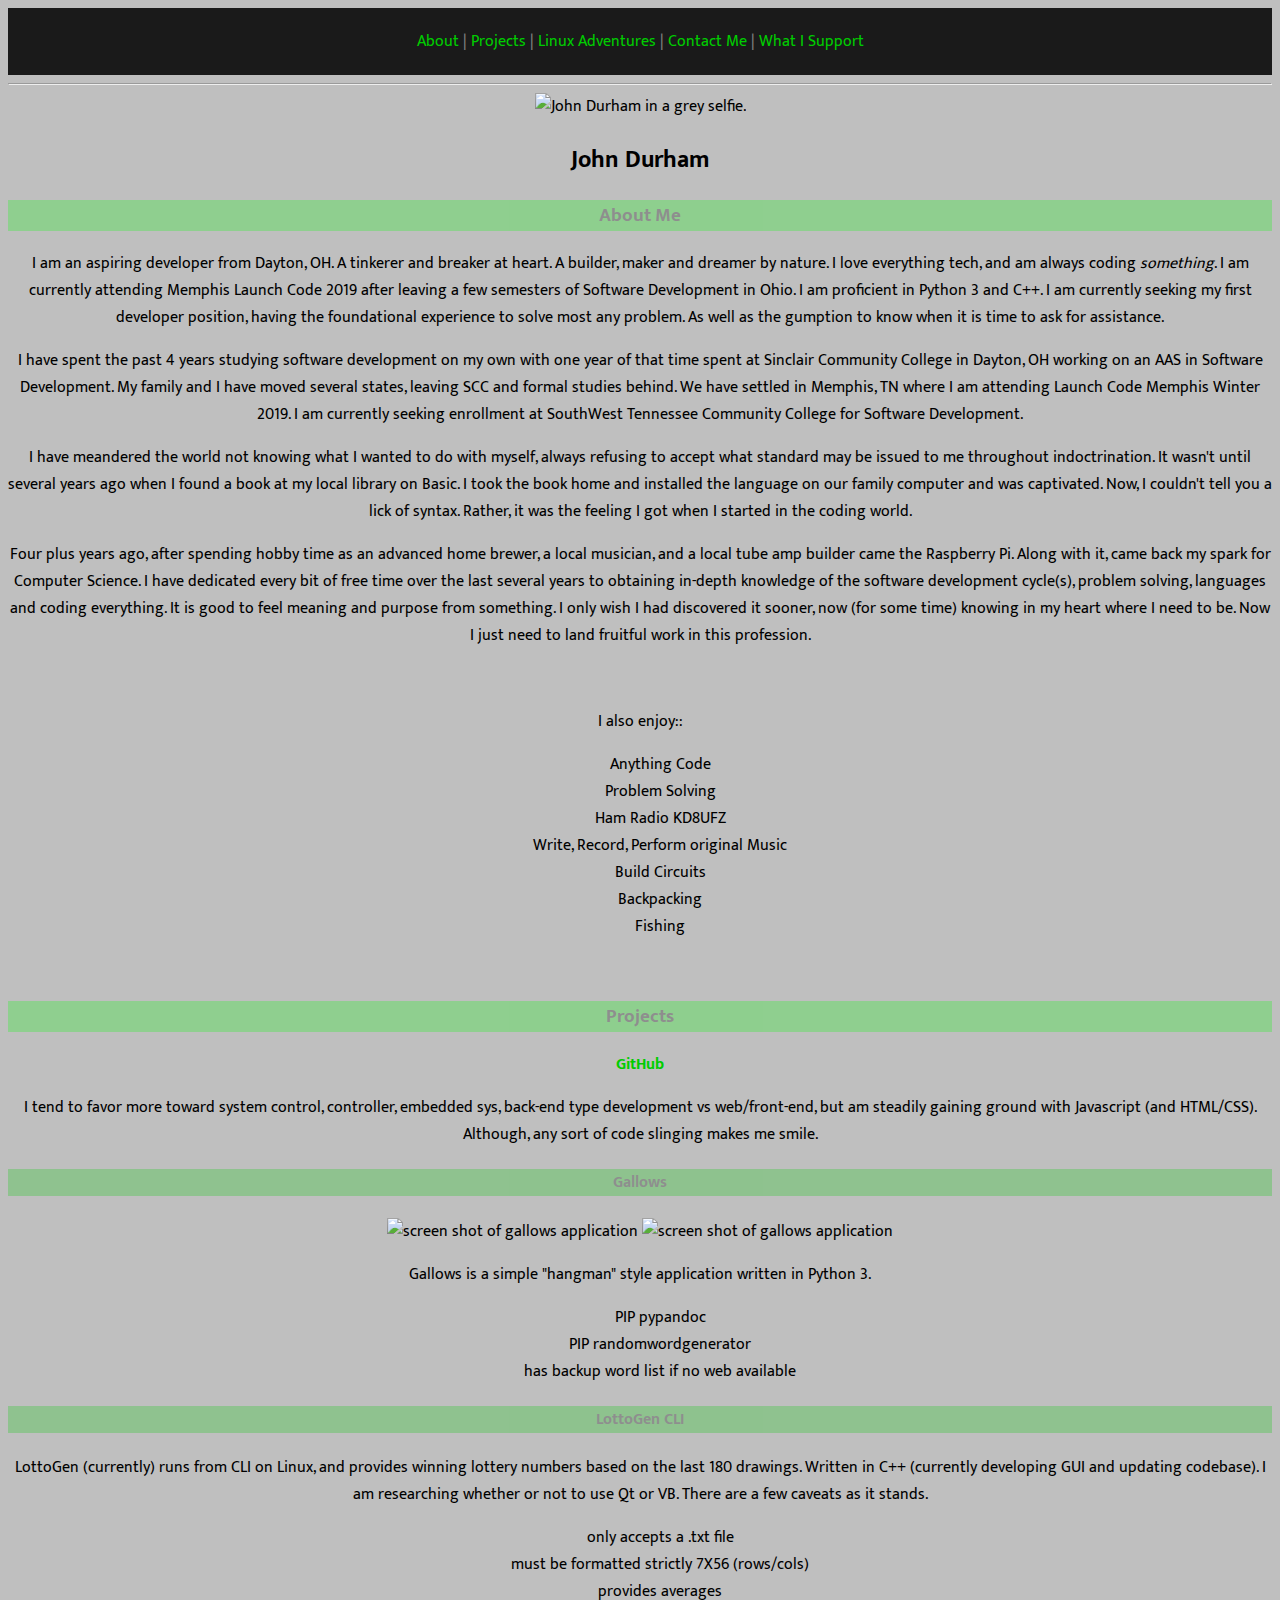
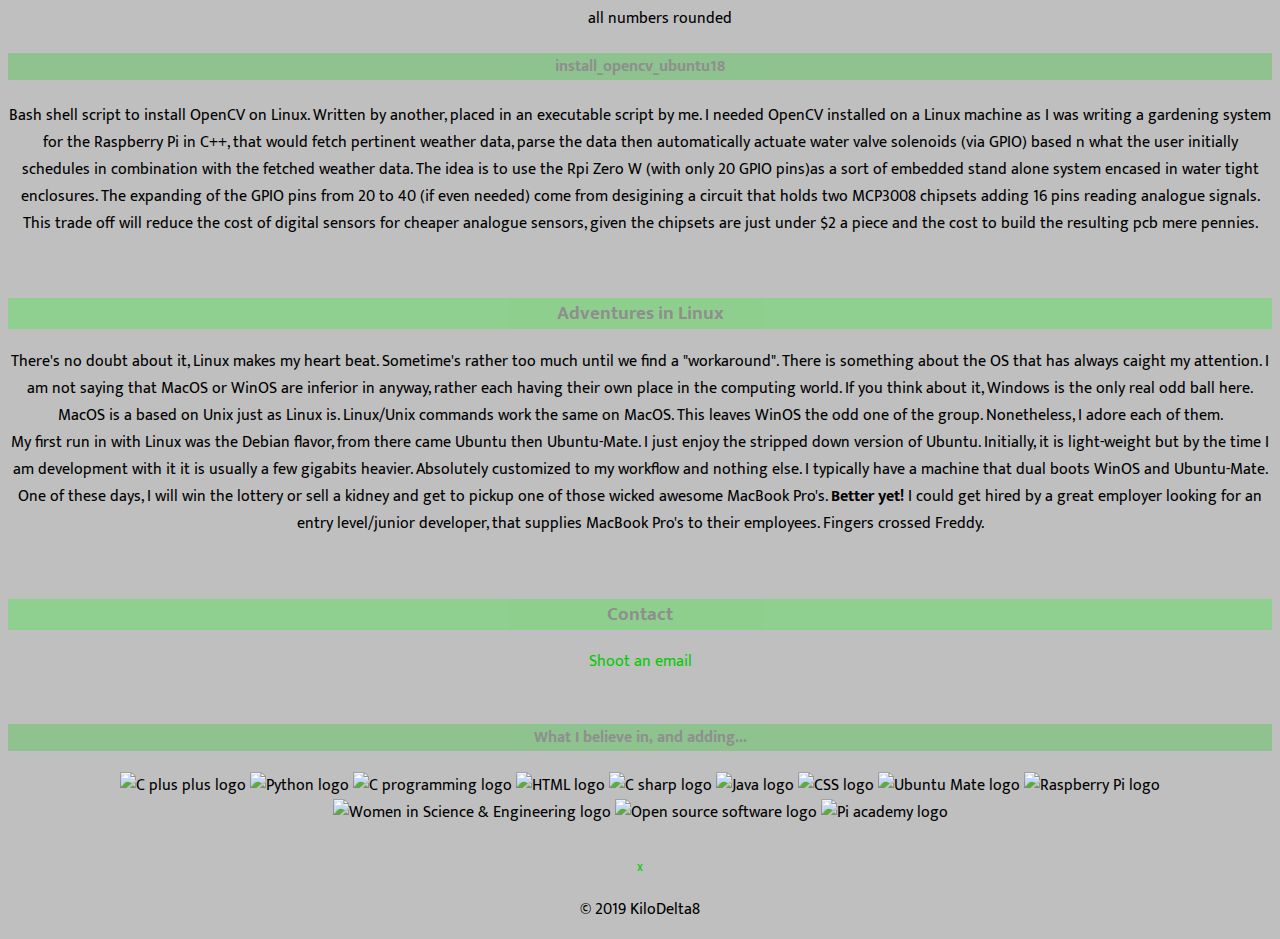
==== commit e8fa8f06: "pre final" ====
--- a/index.html
+++ b/index.html
@@ -33,12 +33,12 @@
                     </p>
                     <p>I have spent the past 4 years studying software development on my own with one year
                     of that time spent at Sinclair Community College in Dayton, OH working on an AAS in
-                    Software Development.  My family and I have moved several states for my Wife's career
-                    as an Environmental Scientist, leaving SCC and formal studies behind.  We have settled
-                    in Memphis, TN where I am attending Launch Code Memphis Winter 2019.  I am currently
-                    seeking enrollment at SouthWest Tennessee Community College for Software Development.
+                    Software Development.  My family and I have moved several states, leaving SCC and 
+                    formal studies behind.  We have settled in Memphis, TN where I am attending Launch 
+                    Code Memphis Winter 2019.  I am currently seeking enrollment at SouthWest Tennessee 
+                    Community College for Software Development.
                     </p>
-                    <p>I have meandered the world for 36 years not knowing what I wanted to do with myself, 
+                    <p>I have meandered the world not knowing what I wanted to do with myself, 
                     always refusing to accept what standard may be issued to me throughout indoctrination.
                     It wasn't until several years ago when I found a book at my local library on Basic.  I 
                     took the book home and installed the language on our family computer and was captivated.
@@ -75,8 +75,8 @@
                     Although, any sort of code slinging makes me smile.
                 </p>
                 <h4>Gallows</h4>
-                <img src="C:\dev\LC101\html-me-something\resources\gallows001.PNG" width="280" height="200" alt="screen shot of gallows application" />
-                <img src="C:\dev\LC101\html-me-something\resources\gallows002.PNG" width="280" height="200" alt="screen shot of gallows application" />
+                <img src="https://github.com/kilodelta8/html-me-something/blob/master/resources/gallows001.PNG?raw=true" width="280" height="200" alt="screen shot of gallows application" />
+                <img src="https://github.com/kilodelta8/html-me-something/blob/master/resources/gallows002.PNG?raw=true" width="280" height="200" alt="screen shot of gallows application" />
                 <p>Gallows is a simple "hangman" style application written in Python 3.</p>
                 <ul>
                     <li>PIP pypandoc</li>
